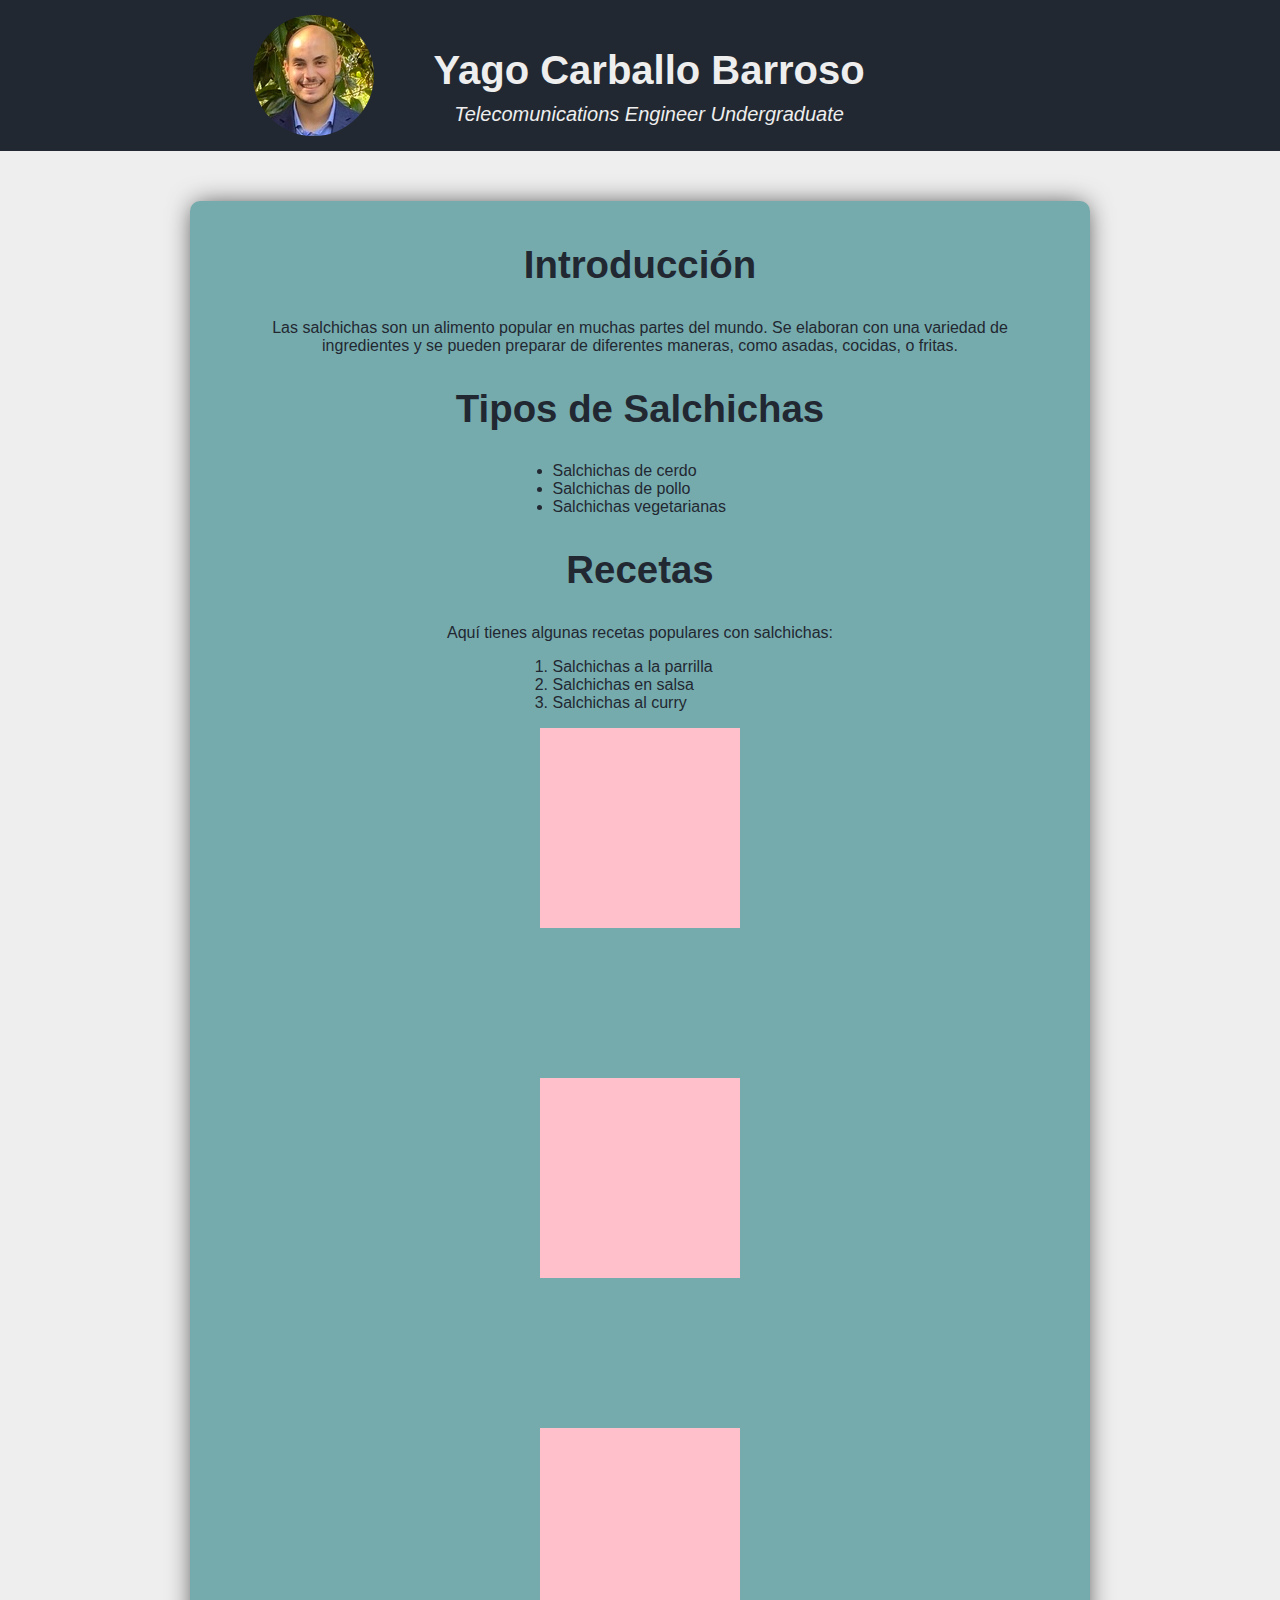
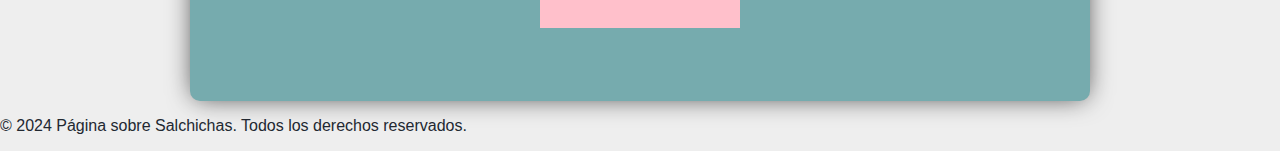
==== animationBox5/index.html @ 2bde9e72 "Animated header in animationBox5" ====
<!DOCTYPE html>
<html lang="en">
<head>
    <meta charset="UTF-8">
    <meta name="viewport" content="width=device-width, initial-scale=1.0">
    <link rel="stylesheet" href="css/styles.css">
    <title>Animation Tests</title>
</head>
<body>
    <header class="header">
        <div class="header--wrap">
            <img class="header__image" src="img/foto_perfil.jpeg" alt="Foto personal">
            <div class="header--heading">
                <h1 class="header--heading__title">Yago Carballo Barroso</h1>
                <p class="header--heading__description">Telecomunications Engineer Undergraduate</p>
            <div/>
        </div>
    </header>

    <div class="container">
        <h2>Introducción</h2>
        <p>Las salchichas son un alimento popular en muchas partes del mundo. Se elaboran con una variedad de ingredientes y se pueden preparar de diferentes maneras, como asadas, cocidas, o fritas.</p>
        <h2>Tipos de Salchichas</h2>
        <div class="lista">
            <ul>
                <li>Salchichas de cerdo</li>
                <li>Salchichas de pollo</li>
                <li>Salchichas vegetarianas</li>
            </ul>
        </div>
        
        <h2>Recetas</h2>
        <p>Aquí tienes algunas recetas populares con salchichas:</p>
        <div class="lista">
            <ol>
                <li>Salchichas a la parrilla</li>
                <li>Salchichas en salsa</li>
                <li>Salchichas al curry</li>
            </ol>
        </div>
        
        <div class="container-box">
            <div class="box"></div>
            <div class="box"></div>
            <div class="box"></div>
        </div>
        


    </div>



    <footer>
        <p>© 2024 Página sobre Salchichas. Todos los derechos reservados.</p>
    </footer>

</body>
</html>
---- animationBox5/css/styles.css ----
:root {
    --bg: #EEEEEE;
    --text: #222831;
    --playground: #31363F;
    --body: #76ABAE;
}
html {
    box-sizing: border-box; /* Para normalizar */
    font-size: 62.5%; /* Para que 1rem = 10px */
}
*, *:before, *:after {
    box-sizing: inherit; /* Para normalizar */
}
body {
    background-color: var(--bg);
    color: var(--text);
    font-family: -apple-system, BlinkMacSystemFont, 'Segoe UI', Roboto, Oxygen, Ubuntu, Cantarell, 'Open Sans', 'Helvetica Neue', sans-serif;
    margin: 0;
    font-size: medium;
}

h1 {
    font-size: 4rem;
}
h2 {
    font-size: 2.4em;
}

.container {
    max-width: min(95%,90rem); 
    min-height: 150rem;
    padding: 1rem 5rem;
    margin: 0 auto;
    background-color: var(--body);
    border-radius: 1rem;
    box-shadow: 0px 0px 26px -4px rgba(0,0,0,0.75);
    text-align: center;
}

.box {
    width: 20rem;
    height: 20rem;
    background-color: pink;
    margin: 0 auto;

    font-size: 4rem;
    font-weight: bold;
}

.container-box {
    height: 900px;
    display: flex;
    flex-direction: column;

    justify-content: space-between;
}

.lista {
    width: 175px;
    text-align: left;
    margin: 0 auto;
}
.lista ul, .lista ol {

    padding: 0;
}




/* Animation */

.header {
    position: sticky;
    top: 0;
    width: 100%;
    text-align: center;
    padding: 15px;
    background-color: var(--text);
    color: var(--bg);
    margin-bottom: 5rem;

    animation: auto PaddingHeader linear forwards;
    animation-timeline: scroll();
    animation-range: 0 150px;
}

.header--wrap {
    max-width: min(95%,90rem); 

    margin: 0 auto;

    padding-left: 5%;
    display: grid;
    grid-template-columns: 121px 1fr;
    justify-items: left;
    align-items: end;
    column-gap: 60px;
    animation: auto HeadingGrid forwards;
    animation-timeline: scroll();
    animation-range: 0 150px;
}

.header--heading {
    display: flex;
    flex-direction: column;
    align-items: center;

}
.header--heading__title, .header--heading__description {
    margin: 0;
    margin-bottom: 10px;
}
.header--heading__title {
    animation: auto SizeHeading-title forwards;
    animation-timeline: scroll();
    animation-range: 0 150px;
}
.header--heading__description {
    font-size: 2rem;
    font-style: italic;

    animation: auto SizeHeading-description forwards;
    animation-timeline: scroll();
    animation-range: 0 150px;
}
.header__image {
    border-radius: 50%;
    width: 100%;
    animation: auto SizeImage forwards;
    animation-timeline: scroll();
    animation-range: 0 150px;
}

@keyframes GridTranlate {
    to {
        padding-left: 0%;
    }
}
@keyframes SizeHeading-title {
    to {
        font-size: 2.5rem;
        margin-bottom: 5px;
    }
}
@keyframes SizeHeading-description {
    to {
        font-size: 1rem;
    }
}
@keyframes HeadingGrid {
    to {
    grid-template-columns: 60px 1fr;
    column-gap: 30px;
    padding: 0;
    
    }
}
@keyframes PaddingHeader {
    to {
        
        box-shadow: 10 15px 15px 3px rgba(0,0,0,.86);
    }
}
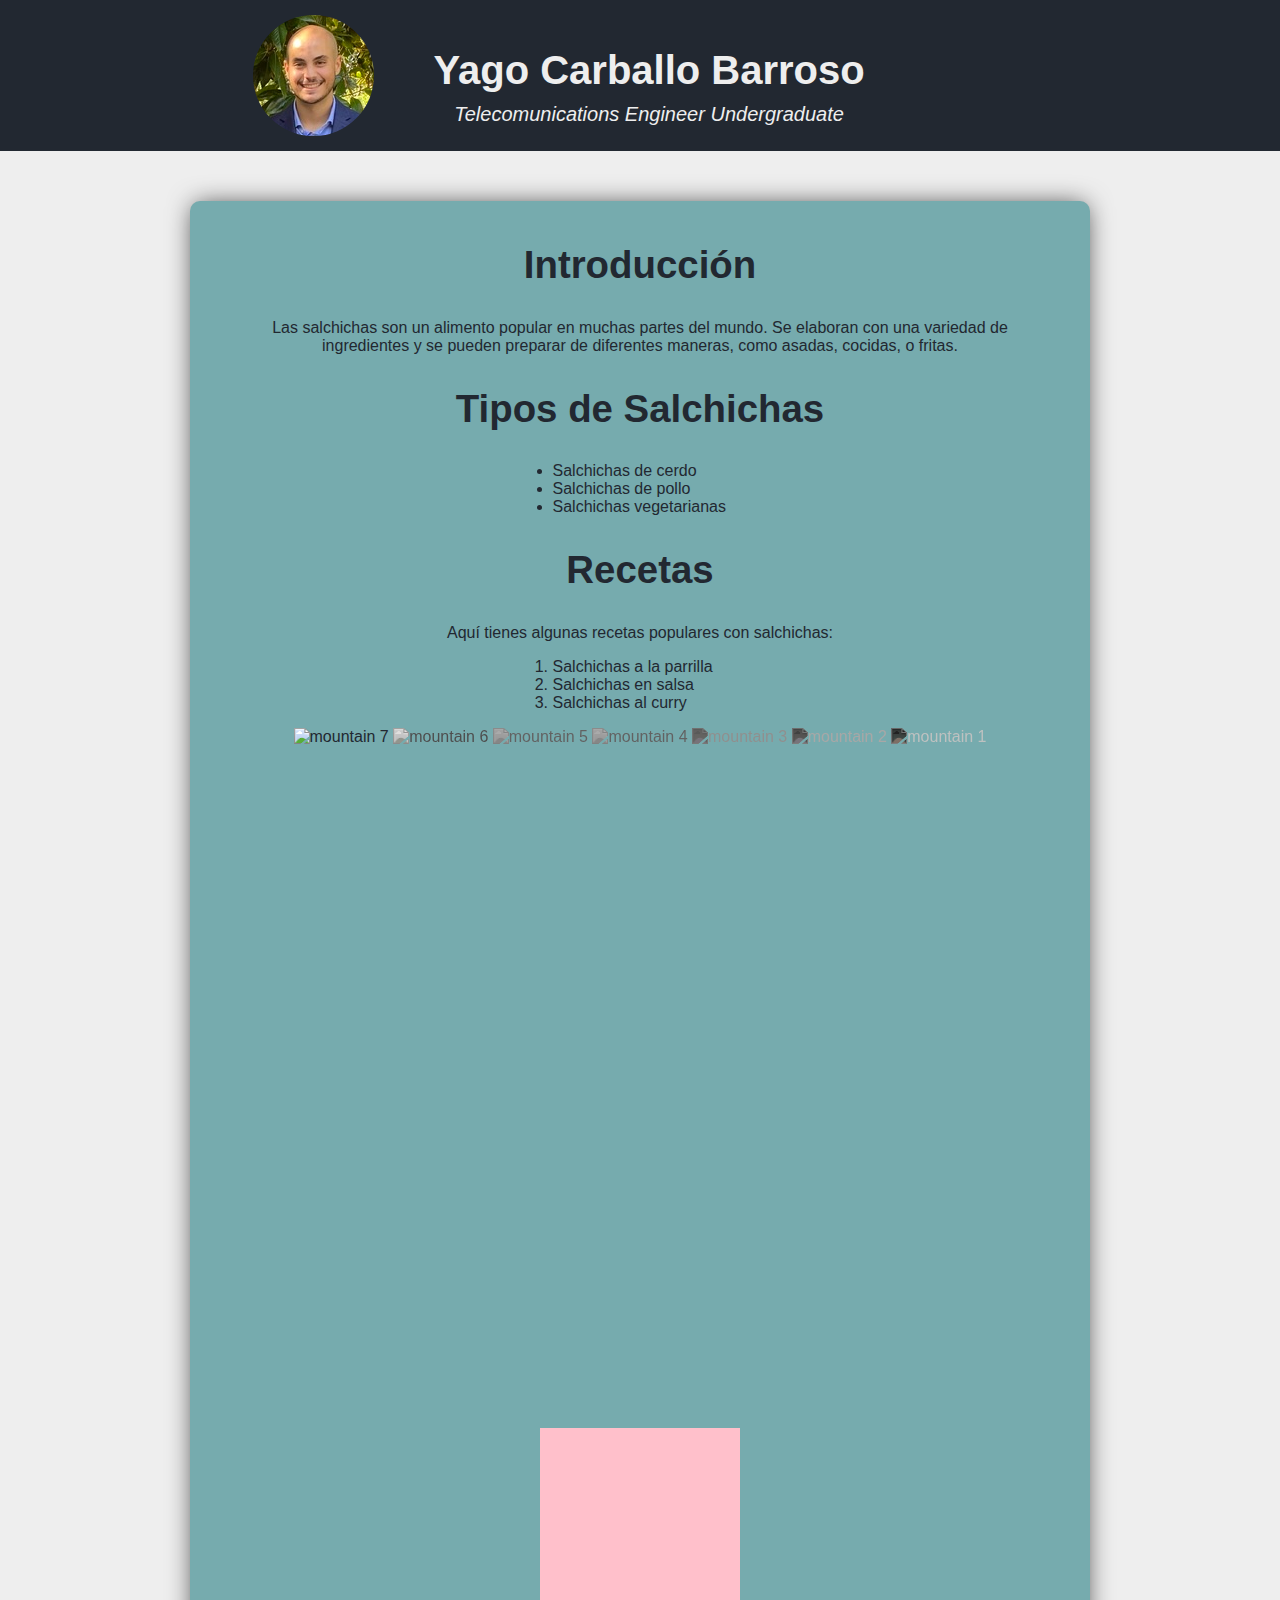
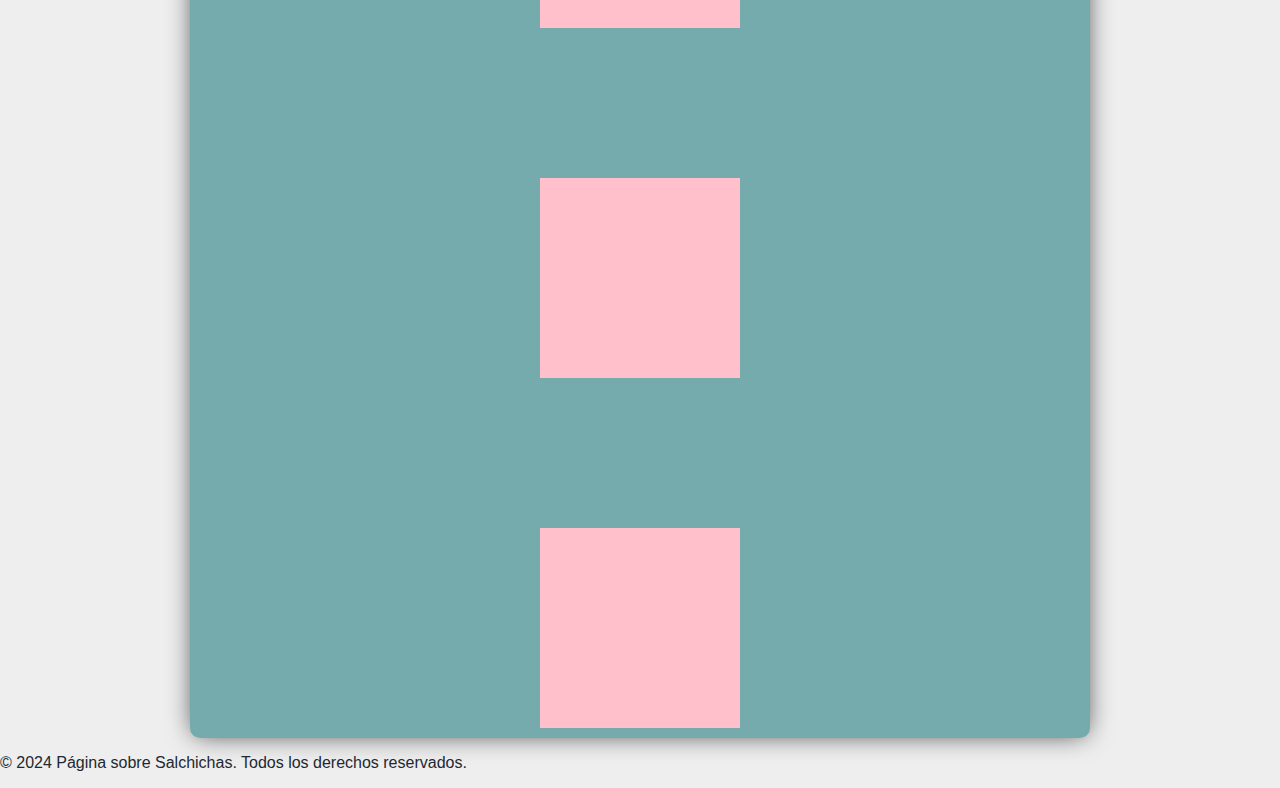
==== commit 30ac1131: "Mountains moving added at animationBox5" ====
--- a/animationBox5/index.html
+++ b/animationBox5/index.html
@@ -38,6 +38,16 @@
                 <li>Salchichas al curry</li>
             </ol>
         </div>
+
+        <div class="mountains">
+            <img src="img/plantilla-montañas-portfolio7.svg" alt="mountain 7">
+            <img src="img/plantilla-montañas-portfolio6.svg" alt="mountain 6">
+            <img src="img/plantilla-montañas-portfolio5.svg" alt="mountain 5">
+            <img src="img/plantilla-montañas-portfolio4.svg" alt="mountain 4">
+            <img src="img/plantilla-montañas-portfolio3.svg" alt="mountain 3">
+            <img src="img/plantilla-montañas-portfolio2.svg" alt="mountain 2">
+            <img src="img/plantilla-montañas-portfolio.svg" alt="mountain 1">
+        </div>
         
         <div class="container-box">
             <div class="box"></div>
--- a/animationBox5/css/styles.css
+++ b/animationBox5/css/styles.css
@@ -83,6 +83,8 @@
     animation: auto PaddingHeader linear forwards;
     animation-timeline: scroll();
     animation-range: 0 150px;
+
+    z-index: 1;
 }
 
 .header--wrap {
@@ -161,4 +163,104 @@
         
         box-shadow: 10 15px 15px 3px rgba(0,0,0,.86);
     }
-}+}
+
+/* Montañas Parallax */
+
+.mountains {
+    height: 700px;
+}
+.mountains img:nth-child(1) {
+    margin-top: -100px;
+}
+.mountains img:nth-child(2) {
+    filter: invert(16%) sepia(24%) saturate(12%) hue-rotate(347deg) brightness(103%) contrast(91%);   
+    margin-top: -450px;
+}
+.mountains img:nth-child(3) {
+    filter: invert(32%) sepia(0%) saturate(0%) hue-rotate(182deg) brightness(100%) contrast(93%);
+    margin-top: -450px;
+}
+.mountains img:nth-child(4) {
+    filter: invert(32%) sepia(0%) saturate(0%) hue-rotate(182deg) brightness(100%) contrast(93%);
+    margin-top: -450px;
+}
+.mountains img:nth-child(5) {
+    filter: invert(66%) sepia(3%) saturate(24%) hue-rotate(1deg) brightness(93%) contrast(84%);
+    margin-top: -450px;
+}
+.mountains img:nth-child(6) {
+    filter: invert(77%) sepia(9%) saturate(14%) hue-rotate(344deg) brightness(96%) contrast(90%);
+    margin-top: -450px;
+}
+.mountains img:nth-child(7) {
+    filter: invert(91%) sepia(1%) saturate(22%) hue-rotate(105deg) brightness(100%) contrast(89%);
+    margin-top: -460px;
+}
+ 
+
+.mountains img:nth-child(2) {
+    animation: auto move2 linear forwards;
+    animation-timeline: scroll();
+    animation-range-start: start;
+}
+@keyframes move2 {
+    to {
+        transform: translateY(-100px);
+    }
+}
+
+.mountains img:nth-child(3) {
+    animation: auto move3 linear forwards;
+    animation-timeline: scroll();
+    animation-range-start: start;
+}
+@keyframes move3 {
+    to {
+        transform: translateY(-200px);
+    }
+}
+
+.mountains img:nth-child(4) {
+    animation: auto move4 linear forwards;
+    animation-timeline: scroll();
+    animation-range-start: start;
+}
+@keyframes move4 {
+    to {
+        transform: translateY(-300px);
+    }
+}
+
+.mountains img:nth-child(5) {
+    animation: auto move5 linear forwards;
+    animation-timeline: scroll();
+    animation-range-start: start;
+}
+@keyframes move5 {
+    to {
+        transform: translateY(-400px);
+    }
+}
+
+.mountains img:nth-child(6) {
+    animation: auto move6 linear forwards;
+    animation-timeline: scroll();
+    animation-range-start: start;
+}
+@keyframes move6 {
+    to {
+        transform: translateY(-500px);
+    }
+}
+
+.mountains img:nth-child(7) {
+    animation: auto move7 linear forwards;
+    animation-timeline: scroll();
+    animation-range-start: start;
+}
+@keyframes move7 {
+    to {
+        transform: translateY(-550px);
+    }
+}
